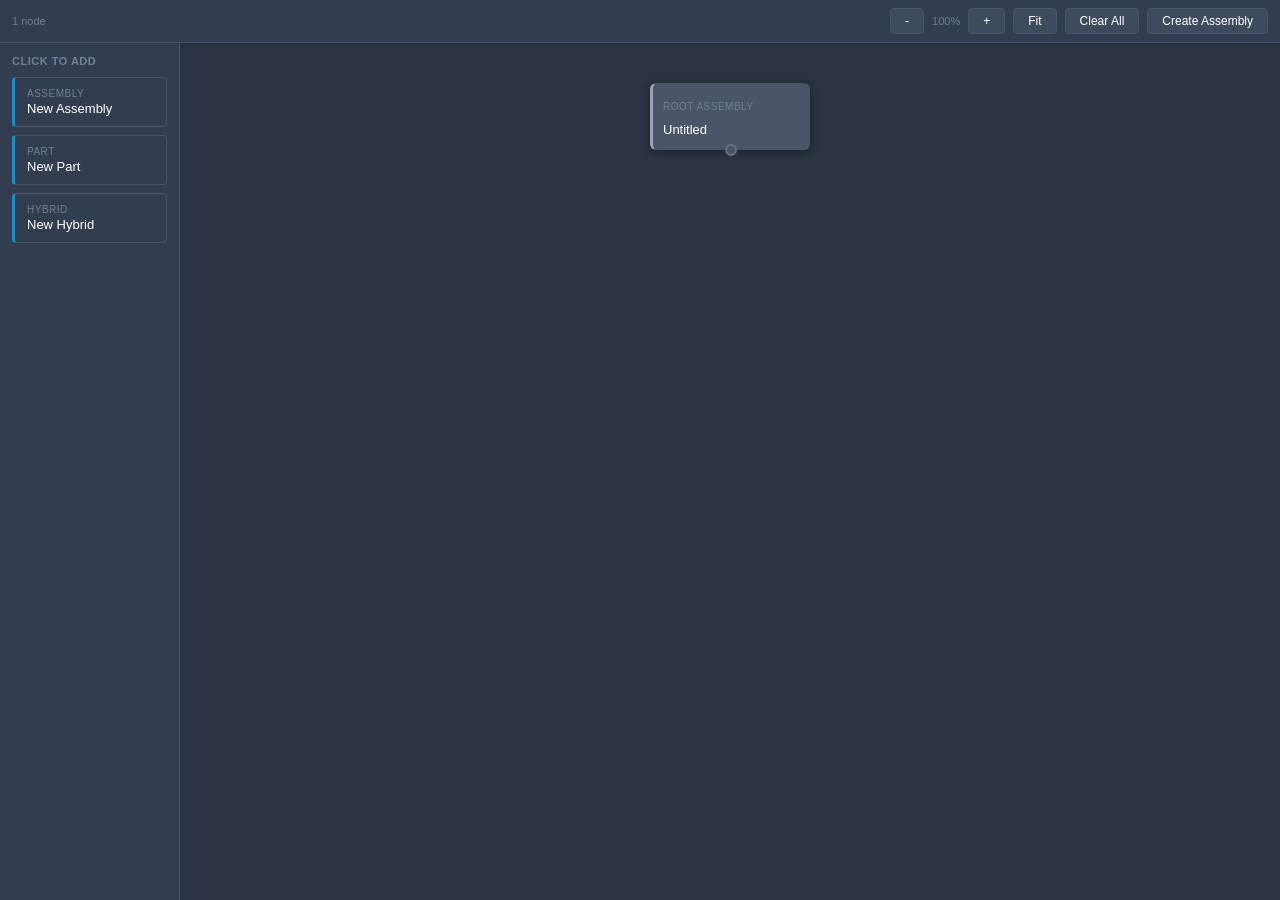
==== commands/assemblybuilder/resources/html/index.html @ 62d12f99 "add assembly builder tool integrate assembly builder command and update documentation." ====
<!DOCTYPE html>
<html lang="en">
<head>
    <meta charset="UTF-8">
    <title>Assembly Builder</title>
    <link rel="stylesheet" href="drawflow.min.css">
    <style>
        /* --- Theme variables --- */
        :root {
            /* Dark theme (Fusion dark: #2A3442 bg, #323E50 panels) */
            --bg-primary: #2A3442;
            --bg-panel: #323E50;
            --bg-node: #323E50;
            --bg-node-root: #4a5568;
            --bg-input-focus: #1e2a38;
            --bg-hover: #242E39;
            --border-color: #4a5568;
            --border-hover: #0696d7;
            --text-primary: #ffffff;
            --text-secondary: #a0aec0;
            --text-muted: #718096;
            --accent: #0696d7;
            --accent-hover: #0aa3e8;
            --accent-root: #9ca3af;
            --port-bg: #4a5568;
            --port-border: #6b7280;
            --connection-color: #6b7280;
            --shadow-node: 0 2px 8px rgba(0,0,0,0.4);
            --btn-bg: #3e4b5e;
            --btn-text: #ffffff;
            --btn-border: #4a5568;
            --btn-hover-border: #0696d7;
            --btn-success-bg: var(--btn-bg);
            --btn-success-border: var(--btn-border);
            --btn-danger-bg: var(--btn-bg);
            --btn-danger-border: var(--btn-border);
        }

        body.light {
            /* Light theme (Fusion light: #f4f4f4 bg, white panels) */
            --bg-primary: #f4f4f4;
            --bg-panel: #ffffff;
            --bg-node: #ffffff;
            --bg-node-root: #d1d5db;
            --bg-input-focus: #f0f0f0;
            --bg-hover: #e8e8e8;
            --border-color: #d1d5db;
            --border-hover: #0696d7;
            --text-primary: #333333;
            --text-secondary: #555555;
            --text-muted: #888888;
            --accent: #0696d7;
            --accent-hover: #0580b8;
            --accent-root: #9ca3af;
            --port-bg: #d1d5db;
            --port-border: #9ca3af;
            --connection-color: #9ca3af;
            --shadow-node: 0 2px 4px rgba(0,0,0,0.1);
            --btn-bg: #e5e7eb;
            --btn-text: #333333;
            --btn-border: #d1d5db;
            --btn-hover-border: #0696d7;
            --btn-success-bg: var(--btn-bg);
            --btn-success-border: var(--btn-border);
            --btn-danger-bg: var(--btn-bg);
            --btn-danger-border: var(--btn-border);
        }

        * { margin: 0; padding: 0; box-sizing: border-box; }
        body {
            font-family: 'Montserrat', Helvetica, Arial, sans-serif;
            background: var(--bg-primary);
            color: var(--text-primary);
            overflow: hidden;
            height: 100vh;
            display: flex;
            flex-direction: column;
        }

        /* Toolbar */
        .toolbar {
            display: flex;
            align-items: center;
            gap: 8px;
            padding: 8px 12px;
            background: var(--bg-panel);
            border-bottom: 1px solid var(--border-color);
            flex-shrink: 0;
            z-index: 20;
            box-shadow: 0 2px 4px rgba(0,0,0,0.1);
        }
        .toolbar button {
            background: var(--btn-bg);
            color: var(--btn-text);
            border: 1px solid var(--btn-border);
            padding: 5px 14px;
            border-radius: 4px;
            cursor: pointer;
            font-size: 12px;
            font-weight: 500;
            white-space: nowrap;
            transition: border 0.15s;
        }
        .toolbar button:hover {
            border: 2px solid var(--btn-hover-border);
            padding: 4px 13px; /* compensate for thicker border */
        }
        .toolbar button.success {
            background: var(--btn-success-bg);
            border-color: var(--btn-success-border);
        }
        .toolbar button.success:hover {
            border: 2px solid var(--btn-success-border);
            padding: 4px 13px;
        }
        .toolbar button.danger {
            background: var(--btn-danger-bg);
            border-color: var(--btn-danger-border);
        }
        .toolbar button.danger:hover {
            border: 2px solid var(--btn-danger-border);
            padding: 4px 13px;
        }
        .toolbar .spacer { flex: 1; }
        .toolbar .info { font-size: 11px; color: var(--text-muted); white-space: nowrap; }

        /* Main layout */
        .main { display: flex; flex: 1; min-height: 0; }

        /* Sidebar */
        .sidebar {
            width: 180px;
            flex-shrink: 0;
            background: var(--bg-panel);
            border-right: 1px solid var(--border-color);
            padding: 12px;
            overflow-y: auto;
        }
        .sidebar h3 {
            font-size: 11px;
            text-transform: uppercase;
            color: var(--text-muted);
            margin-bottom: 10px;
            letter-spacing: 0.5px;
        }
        .sidebar .node-template {
            background: var(--bg-node);
            border: 1px solid var(--border-color);
            border-left: 3px solid var(--accent);
            border-radius: 4px;
            padding: 10px 12px;
            margin-bottom: 8px;
            cursor: pointer;
            transition: border-color 0.15s, background 0.15s;
        }
        .sidebar .node-template:hover {
            border-color: var(--accent);
            background: var(--bg-hover);
        }
        .sidebar .node-template .tmpl-type {
            font-size: 10px;
            text-transform: uppercase;
            color: var(--text-muted);
            letter-spacing: 0.5px;
        }
        .sidebar .node-template .tmpl-name {
            font-size: 13px;
            font-weight: 500;
            margin-top: 2px;
        }

        /* Drawflow canvas */
        #drawflow {
            flex: 1;
            background: var(--bg-primary);
        }

        /* Drawflow node overrides */
        .drawflow .drawflow-node {
            background: var(--bg-node);
            border: 1px solid var(--border-color);
            border-left: 3px solid var(--accent);
            border-radius: 6px;
            color: var(--text-primary);
            min-width: 160px;
            min-height: 0;
            padding: 4px 0;
            box-shadow: var(--shadow-node);
        }
        .drawflow .drawflow-node.selected {
            background: var(--bg-node);
            border-color: var(--accent);
            box-shadow: 0 0 0 2px rgba(6,150,215,0.4);
        }
        .drawflow .drawflow-node.is-root.selected {
            background: var(--bg-node-root);
        }
        .drawflow .drawflow-node .drawflow_content_node {
            padding: 0;
        }
        .drawflow .drawflow-node.is-root {
            border-left: 3px solid var(--accent-root);
            background: var(--bg-node-root);
        }

        /* Node inner content */
        .node-header { padding: 8px 10px 4px; }
        .node-type {
            font-size: 10px;
            text-transform: uppercase;
            color: var(--text-muted);
            letter-spacing: 0.5px;
        }
        .node-name-input {
            display: block;
            width: 100%;
            padding: 4px 10px 8px;
            background: transparent;
            border: none;
            color: var(--text-primary);
            font-size: 13px;
            font-weight: 500;
            font-family: inherit;
            outline: none;
            cursor: default;
        }
        .node-name-input:focus {
            background: var(--bg-input-focus);
            border-radius: 3px;
            cursor: text;
        }

        /* Ports — top (input) and bottom (output) */
        .drawflow .drawflow-node .inputs,
        .drawflow .drawflow-node .outputs {
            position: absolute;
            width: 100%;
            left: 0;
            display: flex;
            justify-content: center;
        }
        .drawflow .drawflow-node .inputs { top: -6px; }
        .drawflow .drawflow-node .outputs { bottom: -12px; top: auto !important; }
        .drawflow .drawflow-node .input,
        .drawflow .drawflow-node .output {
            width: 12px;
            height: 12px;
            border: 2px solid var(--port-border);
            background: var(--port-bg);
            position: relative;
            left: auto;
            right: auto;
            top: auto;
        }
        .drawflow .drawflow-node .input:hover,
        .drawflow .drawflow-node .output:hover {
            background: var(--accent);
            border-color: var(--accent);
        }

        /* Connections */
        .drawflow .connection .main-path {
            stroke: var(--connection-color);
            stroke-width: 2px;
        }
        .drawflow .connection .main-path:hover {
            stroke: var(--accent);
            stroke-width: 3px;
        }

        /* Delete button */
        .drawflow .drawflow-delete {
            background: #c42b1c;
            color: #fff;
            border: none;
            font-size: 12px;
        }

        /* Hide scrollbars in drawflow */
        .drawflow::-webkit-scrollbar { display: none; }
        .drawflow { -ms-overflow-style: none; scrollbar-width: none; }
    </style>
</head>
<body>

<div class="toolbar">
    <span class="info" id="statusInfo">0 nodes</span>
    <div class="spacer"></div>
    <button class="secondary" onclick="editor.zoom_out()">-</button>
    <span class="info" id="zoomLevel">100%</span>
    <button class="secondary" onclick="editor.zoom_in()">+</button>
    <button onclick="fitToView()">Fit</button>
    <button class="danger" onclick="clearAll()">Clear All</button>
    <button class="success" onclick="createAssembly()">Create Assembly</button>
</div>

<div class="main">
    <div class="sidebar">
        <h3>Click to Add</h3>
        <div class="node-template" data-type="assembly" onclick="addNodeFromSidebar('assembly')">
            <div class="tmpl-type">Assembly</div>
            <div class="tmpl-name">New Assembly</div>
        </div>
        <div class="node-template" data-type="part" onclick="addNodeFromSidebar('part')">
            <div class="tmpl-type">Part</div>
            <div class="tmpl-name">New Part</div>
        </div>
        <div class="node-template" data-type="hybrid" onclick="addNodeFromSidebar('hybrid')">
            <div class="tmpl-type">Hybrid</div>
            <div class="tmpl-name">New Hybrid</div>
        </div>
    </div>
    <div id="drawflow"></div>
</div>

<script src="drawflow.min.js"></script>
<script>
(function() {
    var rootDocName = 'Untitled';
    var rootNodeId = null;

    // --- Drawflow init ---
    var container = document.getElementById('drawflow');
    window.editor = new Drawflow(container);
    editor.reroute = true;
    editor.reroute_fix_curvature = true;

    // Override connection path to draw vertical curves (top-to-bottom flow)
    editor.createCurvature = function(start_pos_x, start_pos_y, end_pos_x, end_pos_y, curvature_value, type) {
        var cy = Math.abs(end_pos_y - start_pos_y) * curvature_value;
        return ' M ' + start_pos_x + ' ' + start_pos_y +
               ' C ' + start_pos_x + ' ' + (start_pos_y + cy) +
               ' ' + end_pos_x + ' ' + (end_pos_y - cy) +
               ' ' + end_pos_x + ' ' + end_pos_y;
    };

    editor.start();

    // --- Node templates ---
    var nodeTypes = {
        root: { type: 'Root Assembly', defaultName: 'Untitled', inputs: 0, outputs: 1, className: 'is-root' },
        assembly: { type: 'Assembly', defaultName: 'New Assembly', inputs: 1, outputs: 1, className: '' },
        part: { type: 'Part', defaultName: 'New Part', inputs: 1, outputs: 0, className: '' },
        hybrid: { type: 'Hybrid', defaultName: 'New Hybrid', inputs: 1, outputs: 1, className: '' }
    };

    function nodeHtml(typeKey, name) {
        var t = nodeTypes[typeKey];
        return '<div class="node-header"><span class="node-type">' + escapeHtml(t.type) + '</span></div>' +
               '<input class="node-name-input" type="text" df-name value="' + escapeHtml(name) + '" ' +
               'readonly onfocus="this.removeAttribute(\'readonly\')" onblur="this.setAttribute(\'readonly\',\'\')">';
    }

    function addNode(typeKey, x, y, name) {
        var t = nodeTypes[typeKey];
        var n = name || t.defaultName;
        return editor.addNode(typeKey, t.inputs, t.outputs, x, y, t.className, { name: n }, nodeHtml(typeKey, n));
    }

    // --- Root node ---
    function createRoot() {
        var x = (container.offsetWidth / 2) - 80;
        rootNodeId = addNode('root', x, 40, rootDocName);
        updateStatus();
    }
    createRoot();

    // --- Click-to-add from sidebar ---
    var addCounter = 0;
    window.addNodeFromSidebar = function(typeKey) {
        if (!typeKey || !nodeTypes[typeKey]) return;
        addCounter++;
        var baseX = (container.offsetWidth / 2 - 80) * (1 / editor.zoom) - (editor.canvas_x * (1 / editor.zoom));
        var baseY = 150 * (1 / editor.zoom) - (editor.canvas_y * (1 / editor.zoom));
        var x = baseX + ((addCounter % 3) - 1) * 60;
        var y = baseY + Math.floor(addCounter / 3) * 100;
        addNode(typeKey, x, y);
        updateStatus();
    };

    // --- Events ---
    editor.on('nodeCreated', function() { updateStatus(); });
    editor.on('nodeRemoved', function(id) {
        if (id === rootNodeId) {
            setTimeout(function() { createRoot(); }, 0);
        }
        updateStatus();
    });
    editor.on('zoom', function(zoom) {
        document.getElementById('zoomLevel').textContent = Math.round(zoom * 100) + '%';
    });

    // Double-click to focus name input
    container.addEventListener('dblclick', function(e) {
        var input = e.target.closest('.node-name-input');
        if (input) {
            input.removeAttribute('readonly');
            input.focus();
            input.select();
        }
    });

    // --- Toolbar actions ---
    window.fitToView = function() {
        var data = editor.export();
        var module = data.drawflow.Home.data;
        var keys = Object.keys(module);
        if (keys.length === 0) return;

        var minX = Infinity, minY = Infinity, maxX = -Infinity, maxY = -Infinity;
        keys.forEach(function(k) {
            var n = module[k];
            minX = Math.min(minX, n.pos_x);
            minY = Math.min(minY, n.pos_y);
            maxX = Math.max(maxX, n.pos_x + 180);
            maxY = Math.max(maxY, n.pos_y + 60);
        });

        var pad = 60;
        var contentW = maxX - minX + pad * 2;
        var contentH = maxY - minY + pad * 2;
        var wrapW = container.offsetWidth;
        var wrapH = container.offsetHeight;

        var scale = Math.min(wrapW / contentW, wrapH / contentH, 1.0);
        scale = Math.max(editor.zoom_min, Math.min(editor.zoom_max, scale));

        var cx = (minX + maxX) / 2;
        var cy = (minY + maxY) / 2;

        editor.zoom = scale;
        editor.canvas_x = (wrapW / 2) - cx * scale;
        editor.canvas_y = (wrapH / 2) - cy * scale;

        var precanvas = container.querySelector('.drawflow');
        if (precanvas) {
            precanvas.style.transform = 'translate(' + editor.canvas_x + 'px, ' + editor.canvas_y + 'px) scale(' + editor.zoom + ')';
        }
        document.getElementById('zoomLevel').textContent = Math.round(scale * 100) + '%';
    };

    window.clearAll = function() {
        editor.clear();
        rootNodeId = null;
        addCounter = 0;
        createRoot();
    };

    window.createAssembly = function() {
        var graphData = editor.export();
        var nodes = graphData.drawflow.Home.data;
        var nodeCount = Object.keys(nodes).length;
        if (nodeCount < 2) {
            alert('Add at least one child node before creating the assembly.');
            return;
        }
        try {
            adsk.fusionSendData('createAssembly', JSON.stringify(graphData)).then(function(result) {
                if (result && result !== 'OK') {
                    alert(result);
                }
            });
        } catch (e) {
            console.log('createAssembly graph:', JSON.stringify(graphData, null, 2));
            alert('Not running inside Fusion palette. Graph logged to console.');
        }
    };

    function updateStatus() {
        var data = editor.export();
        var count = Object.keys(data.drawflow.Home.data).length;
        document.getElementById('statusInfo').textContent = count === 1 ? '1 node' : count + ' nodes';
    }

    function escapeHtml(text) {
        var d = document.createElement('div');
        d.textContent = text;
        return d.innerHTML;
    }

    // --- Fusion bridge ---
    window.fusionJavaScriptHandler = {
        handle: function(action, data) {
            try {
                if (action === 'setDocumentName') {
                    rootDocName = data;
                    if (rootNodeId) {
                        var el = container.querySelector('#node-' + rootNodeId + ' .node-name-input');
                        if (el) el.value = data;
                    }
                } else if (action === 'setTheme') {
                    // data is 'dark' or 'light'
                    if (data === 'light') {
                        document.body.classList.add('light');
                    } else {
                        document.body.classList.remove('light');
                    }
                }
            } catch (e) { console.log(e); }
            return 'OK';
        }
    };
})();
</script>
</body>
</html>
---- commands/assemblybuilder/resources/html/drawflow.min.css ----
.drawflow,.drawflow .parent-node{position:relative}.parent-drawflow{display:flex;overflow:hidden;touch-action:none;outline:0}.drawflow{width:100%;height:100%;user-select:none;perspective:0}.drawflow .drawflow-node{display:flex;align-items:center;position:absolute;background:#0ff;width:160px;min-height:40px;border-radius:4px;border:2px solid #000;color:#000;z-index:2;padding:15px}.drawflow .drawflow-node.selected{background:red}.drawflow .drawflow-node:hover{cursor:move}.drawflow .drawflow-node .inputs,.drawflow .drawflow-node .outputs{width:0}.drawflow .drawflow-node .drawflow_content_node{width:100%;display:block}.drawflow .drawflow-node .input,.drawflow .drawflow-node .output{position:relative;width:20px;height:20px;background:#fff;border-radius:50%;border:2px solid #000;cursor:crosshair;z-index:1;margin-bottom:5px}.drawflow .drawflow-node .input{left:-27px;top:2px;background:#ff0}.drawflow .drawflow-node .output{right:-3px;top:2px}.drawflow svg{z-index:0;position:absolute;overflow:visible!important}.drawflow .connection{position:absolute;pointer-events:none;aspect-ratio:1/1}.drawflow .connection .main-path{fill:none;stroke-width:5px;stroke:#4682b4;pointer-events:all}.drawflow .connection .main-path:hover{stroke:#1266ab;cursor:pointer}.drawflow .connection .main-path.selected{stroke:#43b993}.drawflow .connection .point{cursor:move;stroke:#000;stroke-width:2;fill:#fff;pointer-events:all}.drawflow .connection .point.selected,.drawflow .connection .point:hover{fill:#1266ab}.drawflow .main-path{fill:none;stroke-width:5px;stroke:#4682b4}.drawflow-delete{position:absolute;display:block;width:30px;height:30px;background:#000;color:#fff;z-index:4;border:2px solid #fff;line-height:30px;font-weight:700;text-align:center;border-radius:50%;font-family:monospace;cursor:pointer}.drawflow>.drawflow-delete{margin-left:-15px;margin-top:15px}.parent-node .drawflow-delete{right:-15px;top:-15px}
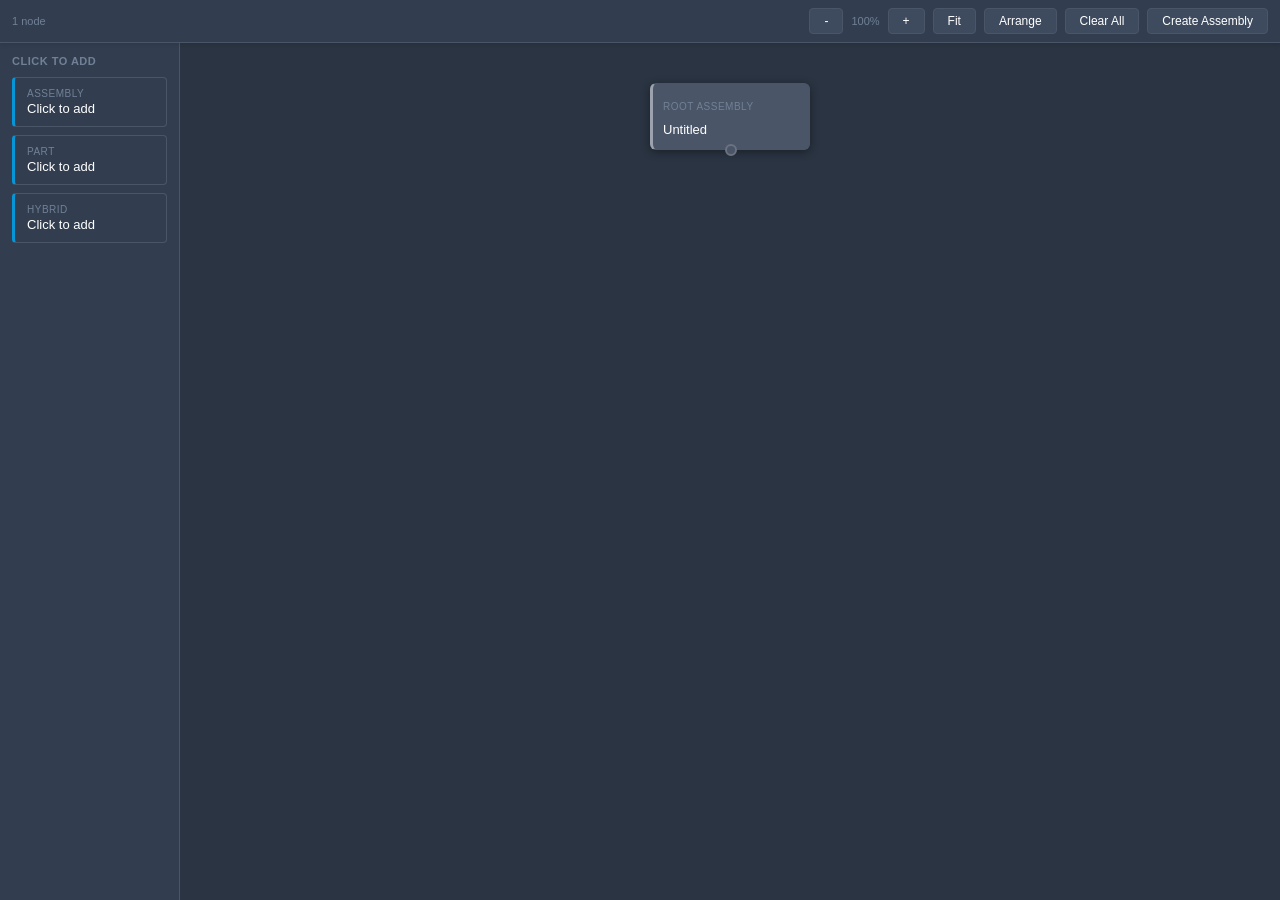
==== commit 4250aa7d: "feat(assemblybuilder): global parameter derive + deterministic palette init Add a "Global Parameters" ====
--- a/commands/assemblybuilder/resources/html/index.html
+++ b/commands/assemblybuilder/resources/html/index.html
@@ -202,6 +202,21 @@
             border-left: 3px solid var(--accent-root);
             background: var(--bg-node-root);
         }
+        /* Global-parameter source node */
+        .drawflow .drawflow-node.is-paramdoc {
+            border-left: 3px solid #a855f7;
+        }
+        .drawflow .drawflow-node.is-paramdoc .node-type { color: #c084fc; }
+
+        /* Sidebar parameter-doc buttons */
+        .sidebar .node-template.is-paramdoc { border-left-color: #a855f7; }
+        .sidebar .node-template.is-paramdoc:hover { border-color: #a855f7; }
+        .sidebar .node-template.added {
+            opacity: 0.4;
+            cursor: not-allowed;
+            pointer-events: none;
+        }
+        .sidebar h3.params-heading { margin-top: 18px; }
 
         /* Node inner content */
         .node-header { padding: 8px 10px 4px; }
@@ -252,6 +267,21 @@
             right: auto;
             top: auto;
         }
+        /* Invisible enlarged hit target for starting / dropping a wire. The
+           dot and Drawflow's connection geometry stay 12px; only the
+           clickable area grows. Events on the pseudo register on the port. */
+        .drawflow .drawflow-node .input::before,
+        .drawflow .drawflow-node .output::before {
+            content: "";
+            position: absolute;
+            top: 50%;
+            left: 50%;
+            width: 32px;
+            height: 32px;
+            transform: translate(-50%, -50%);
+            background: transparent;
+            border-radius: 50%;
+        }
         .drawflow .drawflow-node .input:hover,
         .drawflow .drawflow-node .output:hover {
             background: var(--accent);
@@ -279,9 +309,51 @@
         /* Hide scrollbars in drawflow */
         .drawflow::-webkit-scrollbar { display: none; }
         .drawflow { -ms-overflow-style: none; scrollbar-width: none; }
+
+        /* Disabled Create button */
+        .toolbar button:disabled,
+        .toolbar button:disabled:hover {
+            opacity: 0.45;
+            cursor: not-allowed;
+            border: 1px solid var(--btn-border);
+            padding: 5px 14px;
+        }
+
+        /* Save-required banner across the bottom */
+        .save-banner {
+            display: none;
+            flex-shrink: 0;
+            align-items: center;
+            gap: 8px;
+            padding: 9px 14px;
+            font-size: 12px;
+            font-weight: 500;
+            color: #3d2c00;
+            background: #f5c451;
+            border-top: 1px solid #d4a017;
+        }
+        .save-banner.visible { display: flex; }
+        .save-banner .save-banner-icon {
+            font-size: 14px;
+            line-height: 1;
+        }
     </style>
 </head>
 <body>
+
+<!-- init.js is generated by Fusion (entry.py) before the palette is shown.
+     It defines window.__ptInit synchronously, before first paint, so the
+     theme + param docs are correct on the first render with no round-trip. -->
+<script src="init.js"></script>
+<script>
+// Apply the theme before the UI renders so there is no flash / flicker.
+(function() {
+    try {
+        var d = window.__ptInit;
+        if (d && d.theme === 'light') document.body.classList.add('light');
+    } catch (e) { console.log('init theme apply failed:', e); }
+})();
+</script>
 
 <div class="toolbar">
     <span class="info" id="statusInfo">0 nodes</span>
@@ -290,8 +362,9 @@
     <span class="info" id="zoomLevel">100%</span>
     <button class="secondary" onclick="editor.zoom_in()">+</button>
     <button onclick="fitToView()">Fit</button>
+    <button onclick="arrangeLayout()">Arrange</button>
     <button class="danger" onclick="clearAll()">Clear All</button>
-    <button class="success" onclick="createAssembly()">Create Assembly</button>
+    <button class="success" id="createBtn" onclick="createAssembly()">Create Assembly</button>
 </div>
 
 <div class="main">
@@ -299,25 +372,38 @@
         <h3>Click to Add</h3>
         <div class="node-template" data-type="assembly" onclick="addNodeFromSidebar('assembly')">
             <div class="tmpl-type">Assembly</div>
-            <div class="tmpl-name">New Assembly</div>
+            <div class="tmpl-name">Click to add</div>
         </div>
         <div class="node-template" data-type="part" onclick="addNodeFromSidebar('part')">
             <div class="tmpl-type">Part</div>
-            <div class="tmpl-name">New Part</div>
+            <div class="tmpl-name">Click to add</div>
         </div>
         <div class="node-template" data-type="hybrid" onclick="addNodeFromSidebar('hybrid')">
             <div class="tmpl-type">Hybrid</div>
-            <div class="tmpl-name">New Hybrid</div>
+            <div class="tmpl-name">Click to add</div>
+        </div>
+        <div id="paramDocSection" style="display:none">
+            <h3 class="params-heading">Global Parameters</h3>
+            <div id="paramDocList"></div>
         </div>
     </div>
     <div id="drawflow"></div>
 </div>
 
+<div class="save-banner" id="saveBanner">
+    <span class="save-banner-icon">⚠</span>
+    <span>This design has shared parts or global parameters. Save the document (Ctrl+S) to enable Create Assembly.</span>
+</div>
+
 <script src="drawflow.min.js"></script>
 <script>
 (function() {
-    var rootDocName = 'Untitled';
+    // Init state baked into the page URL by Fusion (parsed in <head> script).
+    var ptInit = window.__ptInit || {};
+
+    var rootDocName = ptInit.docName || 'Untitled';
     var rootNodeId = null;
+    var docIsSaved = !!ptInit.saved;
 
     // --- Drawflow init ---
     var container = document.getElementById('drawflow');
@@ -338,23 +424,45 @@
 
     // --- Node templates ---
     var nodeTypes = {
-        root: { type: 'Root Assembly', defaultName: 'Untitled', inputs: 0, outputs: 1, className: 'is-root' },
-        assembly: { type: 'Assembly', defaultName: 'New Assembly', inputs: 1, outputs: 1, className: '' },
-        part: { type: 'Part', defaultName: 'New Part', inputs: 1, outputs: 0, className: '' },
-        hybrid: { type: 'Hybrid', defaultName: 'New Hybrid', inputs: 1, outputs: 1, className: '' }
+        root: { type: 'Root Assembly', inputs: 0, outputs: 1, className: 'is-root' },
+        assembly: { type: 'Assembly', inputs: 1, outputs: 1, className: '' },
+        part: { type: 'Part', inputs: 1, outputs: 0, className: '' },
+        hybrid: { type: 'Hybrid', inputs: 1, outputs: 1, className: '' },
+        // Global-parameter source: derives into whatever its output connects to.
+        paramdoc: { type: 'Parameters', inputs: 0, outputs: 1, className: 'is-paramdoc' }
     };
+
+    // Per-type increment counters so each new node gets a unique default name.
+    var typeCounters = { assembly: 0, part: 0, hybrid: 0 };
+
+    function defaultNameFor(typeKey) {
+        if (typeKey === 'root') return rootDocName || 'Untitled';
+        typeCounters[typeKey] = (typeCounters[typeKey] || 0) + 1;
+        return nodeTypes[typeKey].type + ' ' + typeCounters[typeKey];
+    }
 
     function nodeHtml(typeKey, name) {
         var t = nodeTypes[typeKey];
+        // Parameter-set nodes are not user-renamable — keep the name read-only.
+        if (typeKey === 'paramdoc') {
+            return '<div class="node-header"><span class="node-type">' + escapeHtml(t.type) + '</span></div>' +
+                   '<input class="node-name-input" type="text" df-name value="' + escapeHtml(name) + '" readonly>';
+        }
         return '<div class="node-header"><span class="node-type">' + escapeHtml(t.type) + '</span></div>' +
                '<input class="node-name-input" type="text" df-name value="' + escapeHtml(name) + '" ' +
                'readonly onfocus="this.removeAttribute(\'readonly\')" onblur="this.setAttribute(\'readonly\',\'\')">';
     }
 
-    function addNode(typeKey, x, y, name) {
+    function addNode(typeKey, x, y, name, extraData) {
         var t = nodeTypes[typeKey];
-        var n = name || t.defaultName;
-        return editor.addNode(typeKey, t.inputs, t.outputs, x, y, t.className, { name: n }, nodeHtml(typeKey, n));
+        var n = name || defaultNameFor(typeKey);
+        var data = { name: n };
+        if (extraData) {
+            for (var k in extraData) {
+                if (Object.prototype.hasOwnProperty.call(extraData, k)) data[k] = extraData[k];
+            }
+        }
+        return editor.addNode(typeKey, t.inputs, t.outputs, x, y, t.className, data, nodeHtml(typeKey, n));
     }
 
     // --- Root node ---
@@ -367,25 +475,210 @@
 
     // --- Click-to-add from sidebar ---
     var addCounter = 0;
+    var selectedNodeId = null;
+
+    function selectedParentOrNull() {
+        if (selectedNodeId === null) return null;
+        try {
+            var p = editor.getNodeFromId(selectedNodeId);
+            if (p && nodeTypes[p.name] && nodeTypes[p.name].outputs > 0) return p;
+        } catch (e) {}
+        return null;
+    }
+
     window.addNodeFromSidebar = function(typeKey) {
         if (!typeKey || !nodeTypes[typeKey]) return;
-        addCounter++;
-        var baseX = (container.offsetWidth / 2 - 80) * (1 / editor.zoom) - (editor.canvas_x * (1 / editor.zoom));
-        var baseY = 150 * (1 / editor.zoom) - (editor.canvas_y * (1 / editor.zoom));
-        var x = baseX + ((addCounter % 3) - 1) * 60;
-        var y = baseY + Math.floor(addCounter / 3) * 100;
-        addNode(typeKey, x, y);
+
+        var parent = selectedParentOrNull();
+        var x, y;
+        if (parent) {
+            var siblingCount = 0;
+            if (parent.outputs && parent.outputs.output_1 && parent.outputs.output_1.connections) {
+                siblingCount = parent.outputs.output_1.connections.length;
+            }
+            x = parent.pos_x + siblingCount * 200;
+            y = parent.pos_y + 130;
+        } else {
+            addCounter++;
+            var baseX = (container.offsetWidth / 2 - 80) * (1 / editor.zoom) - (editor.canvas_x * (1 / editor.zoom));
+            var baseY = 150 * (1 / editor.zoom) - (editor.canvas_y * (1 / editor.zoom));
+            x = baseX + ((addCounter % 3) - 1) * 60;
+            y = baseY + Math.floor(addCounter / 3) * 100;
+        }
+
+        var newId = addNode(typeKey, x, y);
+
+        if (parent && nodeTypes[typeKey].inputs > 0) {
+            try {
+                editor.addConnection(parent.id, newId, 'output_1', 'input_1');
+            } catch (e) {
+                console.log('addConnection failed:', e);
+            }
+        }
+
         updateStatus();
     };
 
+    // --- Global parameter documents ---
+    var paramDocs = []; // [{id, name}] sent from Fusion
+
+    // A param set derives into a component, so the selected target must be a
+    // node that can receive an input (assembly / part / hybrid — not root).
+    function selectedParamTargetOrNull() {
+        if (selectedNodeId === null) return null;
+        try {
+            var p = editor.getNodeFromId(selectedNodeId);
+            if (p && nodeTypes[p.name] && nodeTypes[p.name].inputs > 0
+                  && p.name !== 'paramdoc') {
+                return p;
+            }
+        } catch (e) {}
+        return null;
+    }
+
+    function graphParamDocIds() {
+        var ids = {};
+        var data = editor.export();
+        var nodes = data.drawflow.Home.data;
+        for (var k in nodes) {
+            if (nodes[k].name === 'paramdoc') {
+                var pid = (nodes[k].data || {}).paramId;
+                if (pid) ids[pid] = true;
+            }
+        }
+        return ids;
+    }
+
+    function graphHasParamDocNodes() {
+        var data = editor.export();
+        var nodes = data.drawflow.Home.data;
+        for (var k in nodes) {
+            if (nodes[k].name === 'paramdoc') return true;
+        }
+        return false;
+    }
+
+    window.addParamDocNode = function(paramId, paramName) {
+        // Each parameter document may be added only once.
+        if (graphParamDocIds()[paramId]) return;
+
+        var target = selectedParamTargetOrNull();
+        var x, y;
+        if (target) {
+            x = target.pos_x - 220;
+            y = target.pos_y;
+        } else {
+            addCounter++;
+            var baseX = (container.offsetWidth / 2 - 80) * (1 / editor.zoom) - (editor.canvas_x * (1 / editor.zoom));
+            var baseY = 150 * (1 / editor.zoom) - (editor.canvas_y * (1 / editor.zoom));
+            x = baseX + ((addCounter % 3) - 1) * 60;
+            y = baseY + Math.floor(addCounter / 3) * 100;
+        }
+
+        var newId = addNode('paramdoc', x, y, paramName,
+            { paramId: paramId, paramName: paramName });
+
+        if (target) {
+            try {
+                editor.addConnection(newId, target.id, 'output_1', 'input_1');
+            } catch (e) {
+                console.log('param addConnection failed:', e);
+            }
+        }
+
+        updateStatus();
+        refreshParamDocButtons();
+    };
+
+    function buildParamDocButtons(list) {
+        paramDocs = list || [];
+        var section = document.getElementById('paramDocSection');
+        var listEl = document.getElementById('paramDocList');
+        if (!section || !listEl) return;
+        listEl.innerHTML = '';
+        if (paramDocs.length === 0) {
+            section.style.display = 'none';
+            return;
+        }
+        section.style.display = '';
+        paramDocs.forEach(function(pd) {
+            var el = document.createElement('div');
+            el.className = 'node-template is-paramdoc';
+            el.setAttribute('data-param-id', pd.id);
+            el.onclick = function() { window.addParamDocNode(pd.id, pd.name); };
+            var t = document.createElement('div');
+            t.className = 'tmpl-type';
+            t.textContent = 'Parameters';
+            var n = document.createElement('div');
+            n.className = 'tmpl-name';
+            n.textContent = pd.name;
+            el.appendChild(t);
+            el.appendChild(n);
+            listEl.appendChild(el);
+        });
+        refreshParamDocButtons();
+    }
+
+    function refreshParamDocButtons() {
+        var present = graphParamDocIds();
+        var listEl = document.getElementById('paramDocList');
+        if (!listEl) return;
+        var btns = listEl.querySelectorAll('.node-template');
+        for (var i = 0; i < btns.length; i++) {
+            var pid = btns[i].getAttribute('data-param-id');
+            btns[i].classList.toggle('added', !!present[pid]);
+        }
+    }
+
+    // A node is "shared" when more than one *structural* connection feeds its
+    // inputs (more than one parent). Param-doc links also land on input_1, so
+    // they are excluded here — mirrors the Fusion-side find_shared_nodes.
+    function graphHasSharedNodes() {
+        var data = editor.export();
+        var nodes = data.drawflow.Home.data;
+        for (var k in nodes) {
+            var inp = nodes[k].inputs || {};
+            var count = 0;
+            for (var ik in inp) {
+                var conns = inp[ik].connections || [];
+                for (var c = 0; c < conns.length; c++) {
+                    var src = nodes[conns[c].node];
+                    if (src && src.name !== 'paramdoc') count++;
+                }
+            }
+            if (count > 1) return true;
+        }
+        return false;
+    }
+
+    // Both shared parts (addByInsert) and global parameters (derive into
+    // external components) require the root to have a DataFile, i.e. a save.
+    // Until then, show the banner and block Create. A plain unsaved tree with
+    // no shared parts and no parameter sets is fine.
+    function refreshShareGate() {
+        var needsSave = graphHasSharedNodes() || graphHasParamDocNodes();
+        var blocked = needsSave && !docIsSaved;
+        var banner = document.getElementById('saveBanner');
+        var btn = document.getElementById('createBtn');
+        if (banner) banner.classList.toggle('visible', blocked);
+        if (btn) btn.disabled = blocked;
+    }
+
     // --- Events ---
-    editor.on('nodeCreated', function() { updateStatus(); });
+    editor.on('nodeCreated', function() { updateStatus(); refreshShareGate(); refreshParamDocButtons(); });
+    editor.on('nodeSelected', function(id) { selectedNodeId = id; });
+    editor.on('nodeUnselected', function() { selectedNodeId = null; });
     editor.on('nodeRemoved', function(id) {
+        if (id === selectedNodeId) selectedNodeId = null;
         if (id === rootNodeId) {
             setTimeout(function() { createRoot(); }, 0);
         }
         updateStatus();
+        refreshShareGate();
+        refreshParamDocButtons();
     });
+    editor.on('connectionCreated', function() { refreshShareGate(); });
+    editor.on('connectionRemoved', function() { refreshShareGate(); });
     editor.on('zoom', function(zoom) {
         document.getElementById('zoomLevel').textContent = Math.round(zoom * 100) + '%';
     });
@@ -443,26 +736,130 @@
         editor.clear();
         rootNodeId = null;
         addCounter = 0;
+        typeCounters = { assembly: 0, part: 0, hybrid: 0 };
         createRoot();
+        refreshShareGate();
+        refreshParamDocButtons();
     };
 
+    // Org-chart layout: longest-path levels, barycenter ordering per row,
+    // then fit-to-view so the whole tree is visible.
+    window.arrangeLayout = function() {
+        var data = editor.export();
+        var nodes = data.drawflow.Home.data;
+        var keys = Object.keys(nodes);
+        if (keys.length === 0) return;
+
+        function findRoot() {
+            for (var i = 0; i < keys.length; i++) {
+                if ((nodes[keys[i]].class || '').indexOf('is-root') >= 0) return keys[i];
+            }
+            for (var i = 0; i < keys.length; i++) {
+                var hasInputs = false;
+                var inp = nodes[keys[i]].inputs || {};
+                for (var ik in inp) {
+                    if ((inp[ik].connections || []).length > 0) { hasInputs = true; break; }
+                }
+                if (!hasInputs) return keys[i];
+            }
+            return keys[0];
+        }
+
+        var rootId = findRoot();
+        if (!rootId) return;
+
+        // Longest-path level from root (handles shared nodes: place at deepest path).
+        var level = {};
+        function assignLevel(id, L) {
+            if (level[id] !== undefined && L <= level[id]) return;
+            level[id] = L;
+            var outs = nodes[id].outputs || {};
+            for (var ok in outs) {
+                var conns = outs[ok].connections || [];
+                for (var c = 0; c < conns.length; c++) {
+                    assignLevel(conns[c].node, L + 1);
+                }
+            }
+        }
+        assignLevel(rootId, 0);
+        keys.forEach(function(k) { if (level[k] === undefined) level[k] = 0; });
+
+        var byLevel = {};
+        keys.forEach(function(k) {
+            var L = level[k];
+            (byLevel[L] = byLevel[L] || []).push(k);
+        });
+
+        var hSpacing = 220;
+        var vSpacing = 140;
+        var positions = {};
+
+        function avgParentX(id) {
+            var inp = nodes[id].inputs || {};
+            var xs = [];
+            for (var ik in inp) {
+                var conns = inp[ik].connections || [];
+                for (var c = 0; c < conns.length; c++) {
+                    var p = positions[conns[c].node];
+                    if (p) xs.push(p.x);
+                }
+            }
+            if (xs.length === 0) return 0;
+            var sum = 0;
+            for (var i = 0; i < xs.length; i++) sum += xs[i];
+            return sum / xs.length;
+        }
+
+        var levels = Object.keys(byLevel).map(Number).sort(function(a, b) { return a - b; });
+        levels.forEach(function(L) {
+            var row = byLevel[L].slice();
+            if (L > 0) {
+                row.sort(function(a, b) { return avgParentX(a) - avgParentX(b); });
+            }
+            var rowWidth = (row.length - 1) * hSpacing;
+            var startX = -rowWidth / 2;
+            row.forEach(function(id, i) {
+                positions[id] = { x: startX + i * hSpacing, y: L * vSpacing };
+            });
+        });
+
+        keys.forEach(function(id) {
+            var p = positions[id];
+            if (!p) return;
+            var nodeData = editor.drawflow.drawflow.Home.data[id];
+            if (nodeData) {
+                nodeData.pos_x = p.x;
+                nodeData.pos_y = p.y;
+            }
+            var el = container.querySelector('#node-' + id);
+            if (el) {
+                el.style.left = p.x + 'px';
+                el.style.top = p.y + 'px';
+            }
+        });
+
+        keys.forEach(function(id) {
+            try { editor.updateConnectionNodes('node-' + id); } catch (e) {}
+        });
+
+        fitToView();
+    };
+
     window.createAssembly = function() {
+        // Defensive: the button is disabled while shared parts or global
+        // parameters need a save.
+        if ((graphHasSharedNodes() || graphHasParamDocNodes()) && !docIsSaved) {
+            refreshShareGate();
+            return;
+        }
         var graphData = editor.export();
-        var nodes = graphData.drawflow.Home.data;
-        var nodeCount = Object.keys(nodes).length;
-        if (nodeCount < 2) {
-            alert('Add at least one child node before creating the assembly.');
-            return;
-        }
+        // All validation and result messaging is handled by Fusion-side
+        // ui.messageBox dialogs — no browser alert()s.
         try {
-            adsk.fusionSendData('createAssembly', JSON.stringify(graphData)).then(function(result) {
-                if (result && result !== 'OK') {
-                    alert(result);
-                }
-            });
+            adsk.fusionSendData('createAssembly', JSON.stringify(graphData));
         } catch (e) {
-            console.log('createAssembly graph:', JSON.stringify(graphData, null, 2));
-            alert('Not running inside Fusion palette. Graph logged to console.');
+            console.log('Not running inside Fusion palette. Graph:',
+                JSON.stringify(graphData, null, 2));
         }
     };
 
@@ -495,11 +892,27 @@
                     } else {
                         document.body.classList.remove('light');
                     }
+                } else if (action === 'setSaveState') {
+                    // data is 'saved' or 'unsaved'
+                    docIsSaved = (data === 'saved');
+                    refreshShareGate();
+                } else if (action === 'setParamDocs') {
+                    // data is a JSON array of {id, name}
+                    var list = [];
+                    try { list = JSON.parse(data) || []; } catch (e) { list = []; }
+                    buildParamDocButtons(list);
+                    refreshShareGate();
                 }
             } catch (e) { console.log(e); }
             return 'OK';
         }
     };
+
+    // Build the parameter-doc buttons from the URL-baked init — deterministic,
+    // present on first paint. Fusion may still push setParamDocs later (e.g.
+    // on reopen with a different project); that path stays idempotent.
+    buildParamDocButtons(ptInit.paramDocs || []);
+    refreshShareGate();
 })();
 </script>
 </body>
